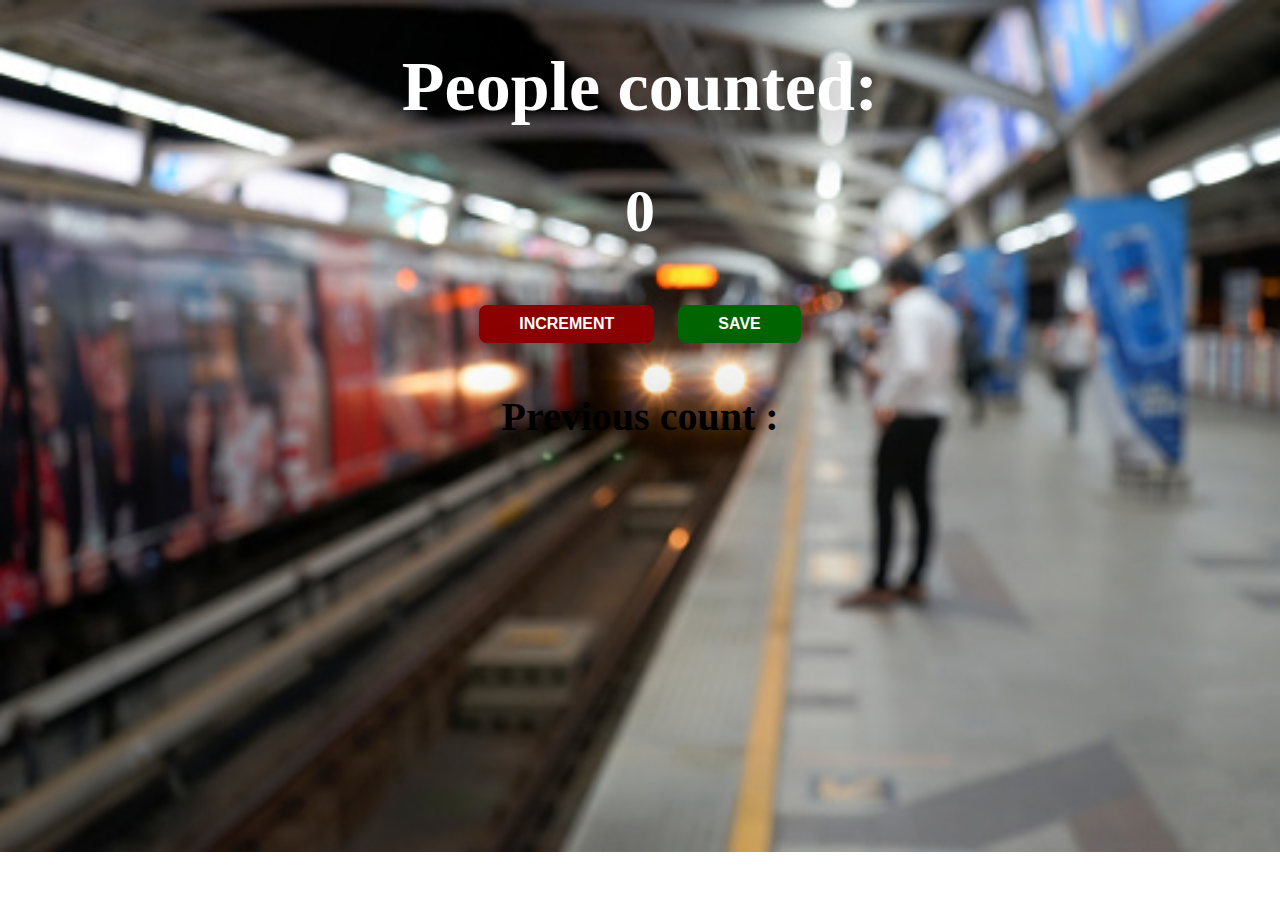
==== people counter/index.html @ d4e246c3 "Add files via upload" ====
<!DOCTYPE html>
<html lang="en">
  <head>
    <link rel="stylesheet" href="styles.css" />
    <script src="index.js"></script>
    <meta charset="UTF-8" />
    <meta http-equiv="X-UA-Compatible" content="IE=edge" />
    <meta name="viewport" content="width=device-width, initial-scale=1.0" />
    <title>People counter</title>
  </head>
  <body>
    <h1>People counted:</h1>
    <h2 id="counter">0</h2>
    <button id="increment-btn" onclick="increment()">INCREMENT</button>
    <button id="save-btn" onclick="save()">SAVE</button>
    <p id="previous">Previous count :</p>
  </body>
</html>
---- people counter/styles.css ----
body {
    text-align: center;
    background-image: url(images/subwayblur.jpg);
    background-size: cover;
    background-repeat: no-repeat;
}
button {
    margin: 10px;
    padding: 10px 40px;
    font-size: medium;
    border: none;
    border-radius: 8px;
    color: white;
    font-weight: bold;
}
h1 {
    font-size: 70px;
    color: white;
    text-shadow: 7px 0px 80px black;
    font-weight: bold;
}
h2 {
    font-size: 60px;
    color: white;
    text-shadow: 7px 0px 80px black;
    font-weight: bold;
}
h1 {
    font-size: 70px;
    color: white;
    text-shadow: 7px 0px 80px black;
    font-weight: bold;
}
p {
    font-size: 40px;
    color: black;
    text-shadow: 7px 0px 80px black;
    font-weight: bold;
}
#increment-btn {
    background: darkred;
}
#save-btn {
    background: darkgreen;
}
#increment-btn:hover {
    border: 1px solid tomato;
}
#save-btn:hover {
    border: 1px solid green;
}
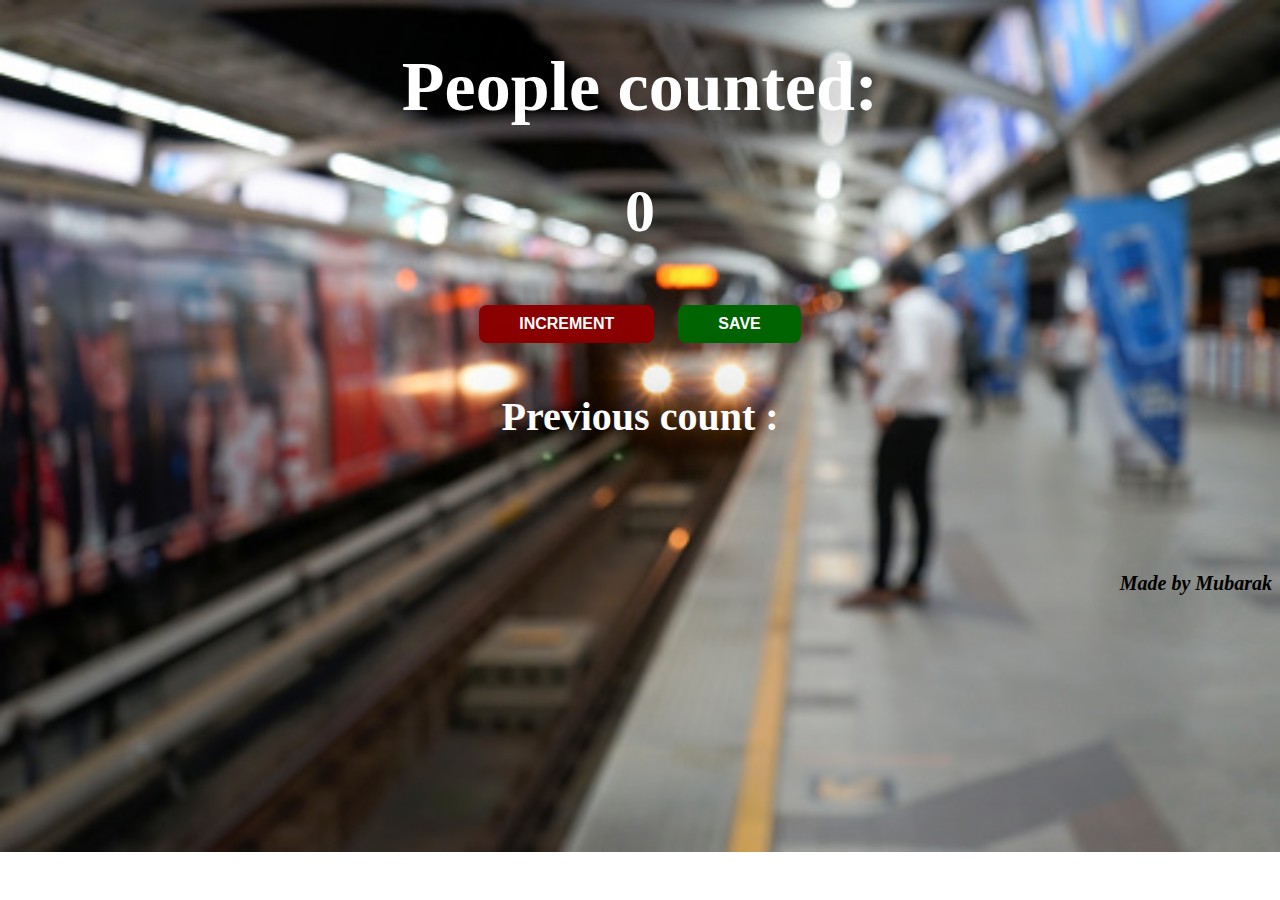
==== commit 83395901: "Update index.html" ====
--- a/people counter/index.html
+++ b/people counter/index.html
@@ -14,5 +14,11 @@
     <button id="increment-btn" onclick="increment()">INCREMENT</button>
     <button id="save-btn" onclick="save()">SAVE</button>
     <p id="previous">Previous count :</p>
+    <br />
+    <br />
+    <br />
+    <br />
+
+    <p id="credit"><em>Made by Mubarak</em></p>
   </body>
 </html>
--- a/people counter/styles.css
+++ b/people counter/styles.css
@@ -3,6 +3,7 @@
     background-image: url(images/subwayblur.jpg);
     background-size: cover;
     background-repeat: no-repeat;
+    height: max-content;
 }
 button {
     margin: 10px;
@@ -33,7 +34,7 @@
 }
 p {
     font-size: 40px;
-    color: black;
+    color: white;
     text-shadow: 7px 0px 80px black;
     font-weight: bold;
 }
@@ -48,4 +49,10 @@
 }
 #save-btn:hover {
     border: 1px solid green;
-}+}
+#credit {
+    color: black;
+    font-size: 20px;
+    text-align: end;
+    font-weight: bold;
+}
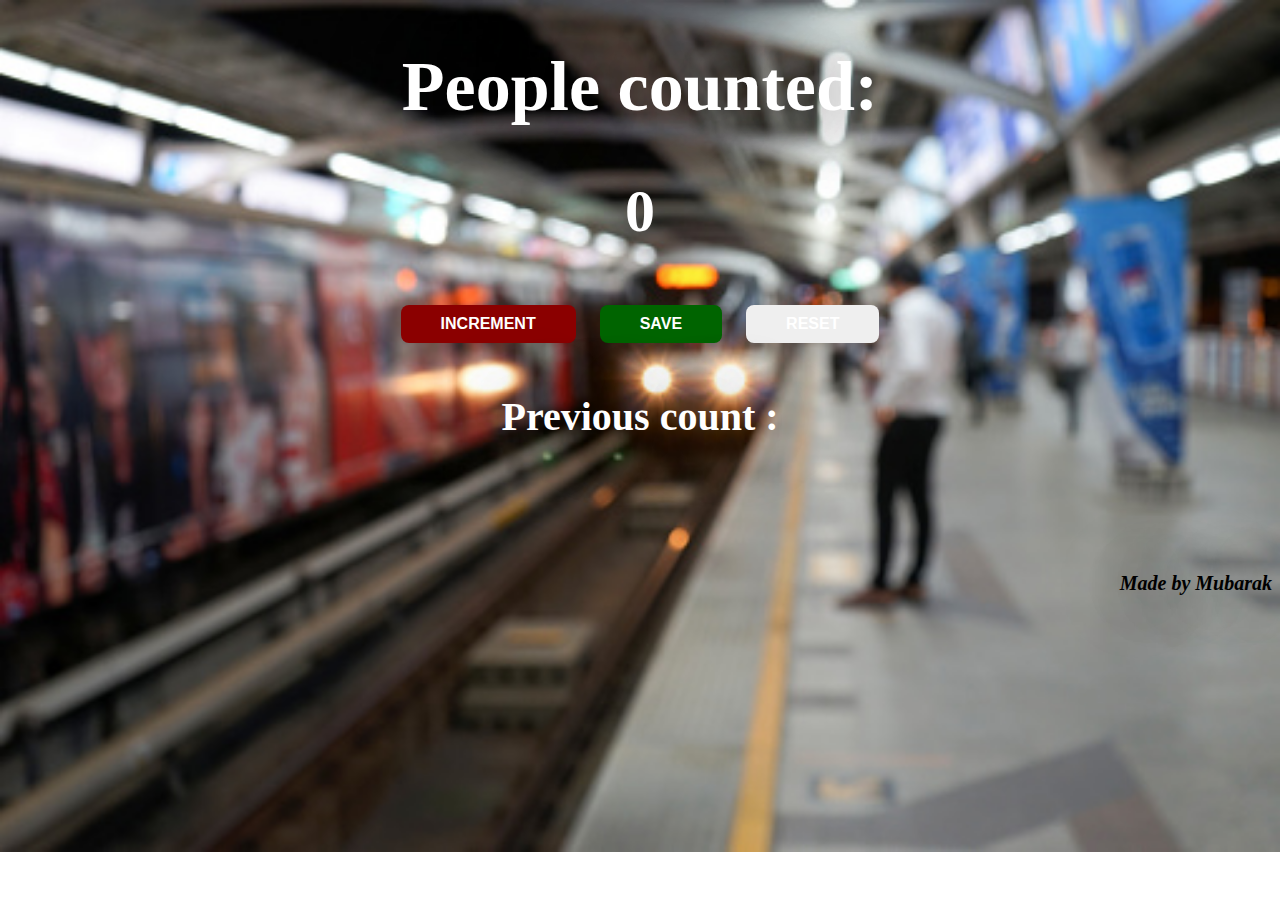
==== commit 9bfe2c2b: "Update index.html" ====
--- a/people counter/index.html
+++ b/people counter/index.html
@@ -13,6 +13,7 @@
     <h2 id="counter">0</h2>
     <button id="increment-btn" onclick="increment()">INCREMENT</button>
     <button id="save-btn" onclick="save()">SAVE</button>
+    <button id="reset-btn" onclick="reset()">RESET</button>
     <p id="previous">Previous count :</p>
     <br />
     <br />
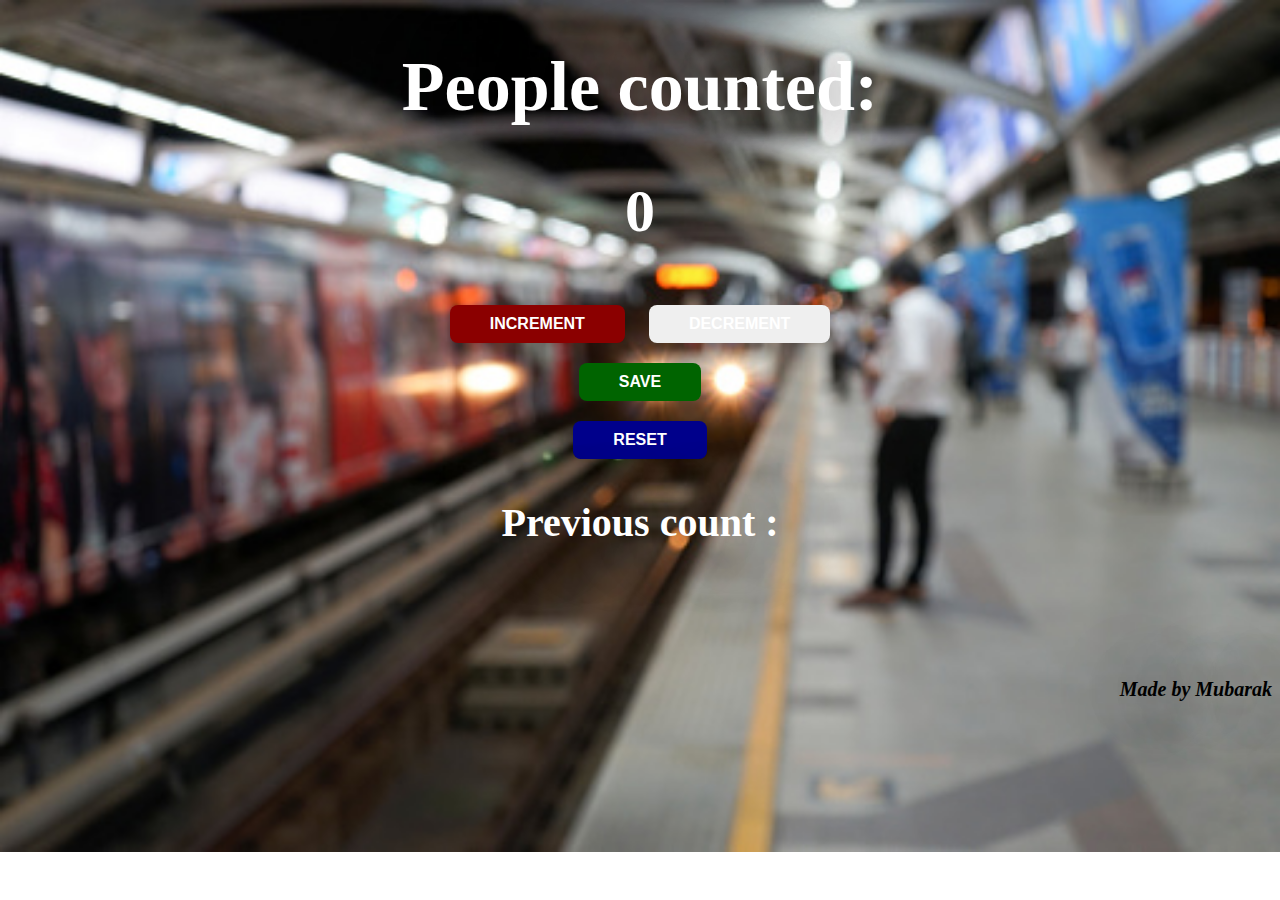
==== commit 2ada5dc5: "Update index.html" ====
--- a/people counter/index.html
+++ b/people counter/index.html
@@ -11,9 +11,14 @@
   <body>
     <h1>People counted:</h1>
     <h2 id="counter">0</h2>
-    <button id="increment-btn" onclick="increment()">INCREMENT</button>
-    <button id="save-btn" onclick="save()">SAVE</button>
-    <button id="reset-btn" onclick="reset()">RESET</button>
+    <div class="upper-btn">
+      <button id="increment-btn" onclick="increment()">INCREMENT</button>
+      <button id="decrement-btn" onclick="decrement()">DECREMENT</button>
+    </div>
+    <div class="lower-btn">
+      <button id="save-btn" onclick="save()">SAVE</button>
+      <button id="reset-btn" onclick="reset()">RESET</button>
+    </div>
     <p id="previous">Previous count :</p>
     <br />
     <br />
--- a/people counter/styles.css
+++ b/people counter/styles.css
@@ -12,7 +12,7 @@
     border: none;
     border-radius: 8px;
     color: white;
-    font-weight: bold;
+    font-weight: bold;    
 }
 h1 {
     font-size: 70px;
@@ -40,9 +40,16 @@
 }
 #increment-btn {
     background: darkred;
+
 }
 #save-btn {
     background: darkgreen;
+}
+#reset-btn {
+    background: darkblue;
+    display: flex;
+    margin-left: auto;
+    margin-right: auto;
 }
 #increment-btn:hover {
     border: 1px solid tomato;
@@ -50,6 +57,9 @@
 #save-btn:hover {
     border: 1px solid green;
 }
+#reset-btn:hover {
+    border: 1px solid lightskyblue;
+}
 #credit {
     color: black;
     font-size: 20px;
